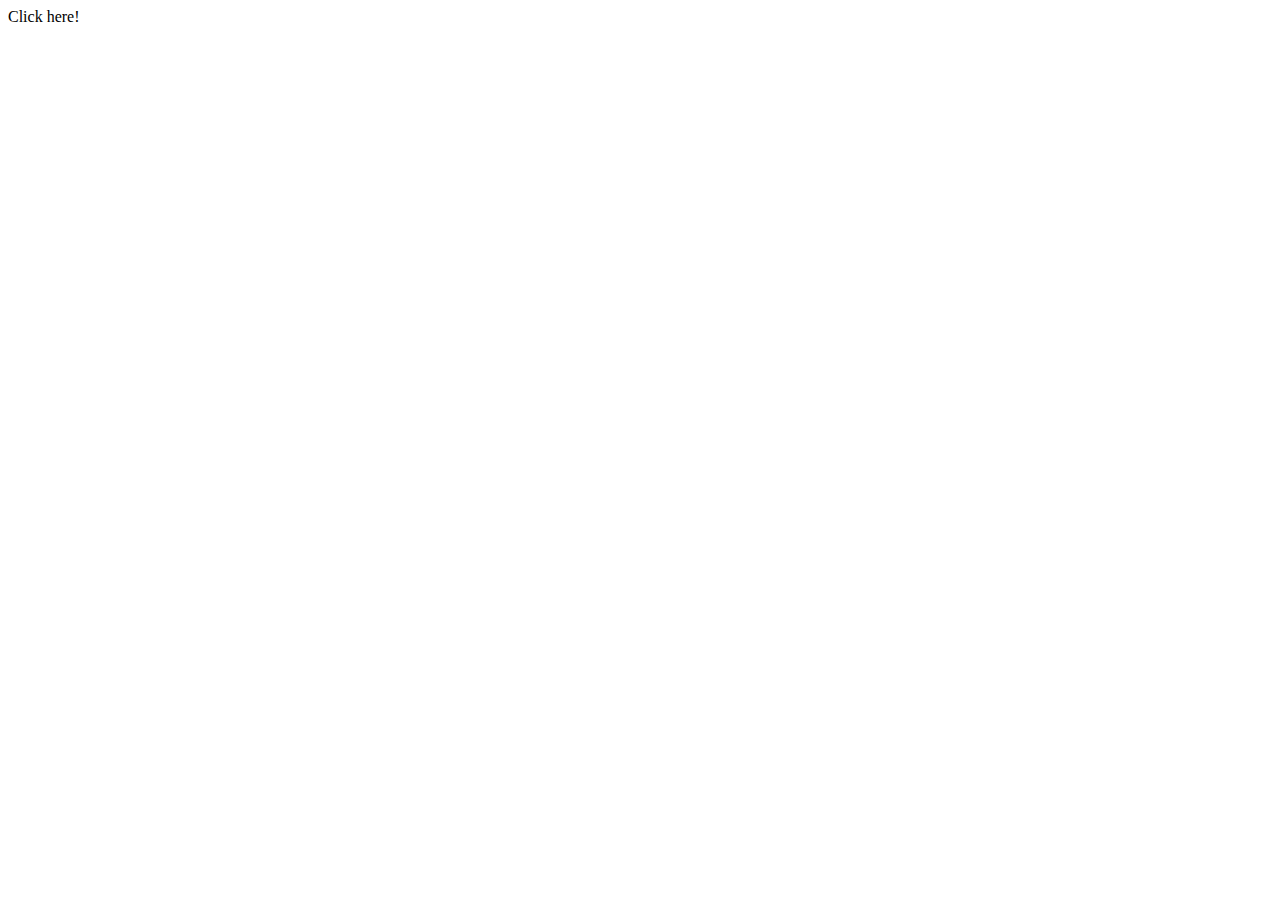
==== button.html @ 8c391a3c "Rename button.css to button.html" ====
<!DOCTYPE html>
<html lang="en">
<head>
    <meta charset="UTF-8">
    <meta name="viewport" content="width=device-width, initial-scale=1.0">
    <title>Main_menu</title>
<link rel="stylesheet" href="../MY_SELF/style.css">
<script>
    function changeh(){
            window.location.href = "../bai_thuc_hanh/index.html"
            }
</script>
</head>
<body>

    <div class="button" onclick="changeh()">
        Click here!
        
    </div>
    </body>
</body>
</html>
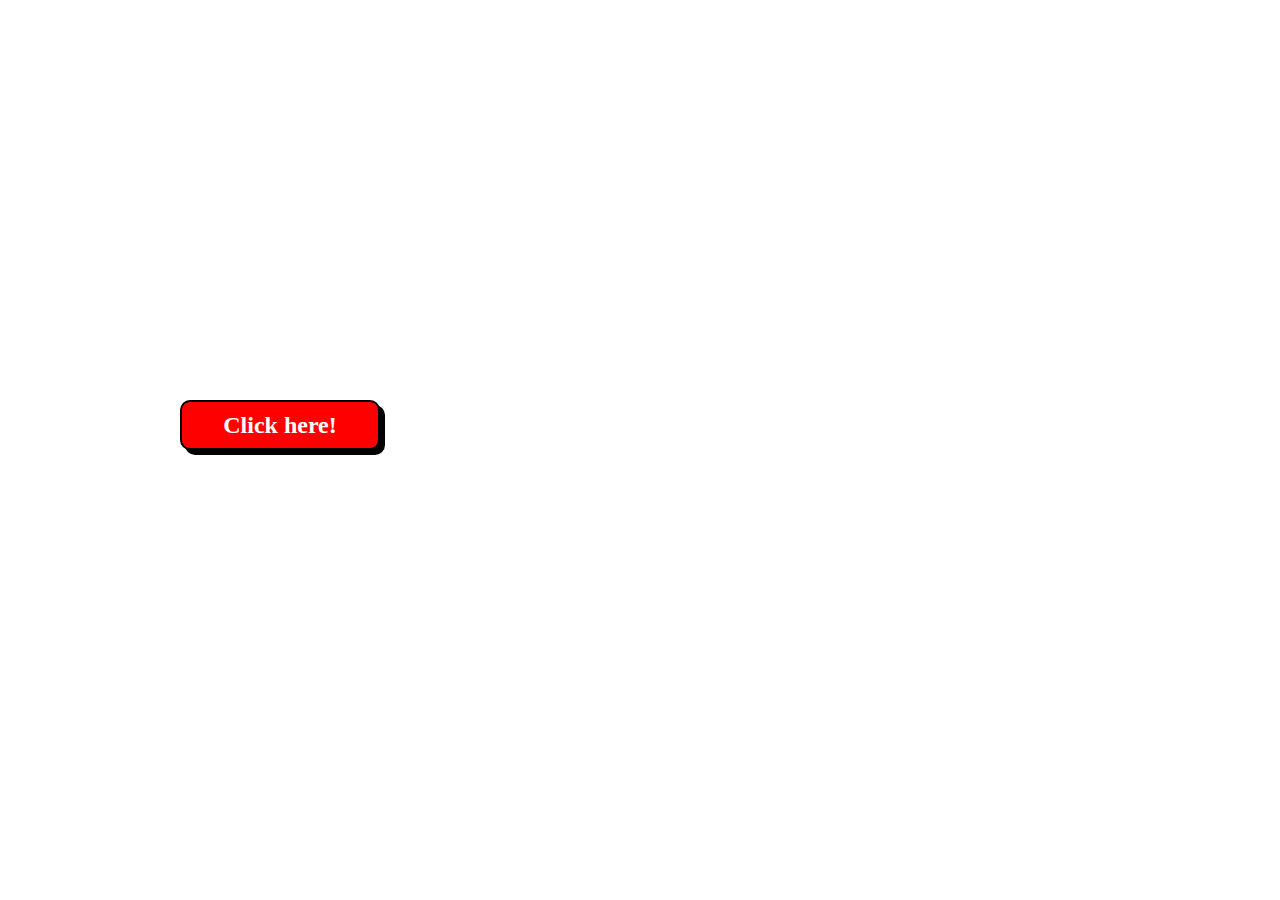
==== commit 03532729: "Update button.html" ====
--- a/button.html
+++ b/button.html
@@ -3,9 +3,50 @@
 <head>
     <meta charset="UTF-8">
     <meta name="viewport" content="width=device-width, initial-scale=1.0">
-    <title>Main_menu</title>
+   <title>Main_menu</title>
 <link rel="stylesheet" href="../MY_SELF/style.css">
-<script>
+<style>
+    *{
+    margin: 0 auto;
+    padding:  0;
+    box-sizing: border-box;
+}
+.button{
+    color: white;
+    text-decoration: none;
+    font-weight: bold;
+    font-size: 1.5em;
+}
+.button{
+    background-color: red;
+    width: 200px;
+    height: 50px;
+    display: flex;
+    justify-content: center;
+    align-items: center;
+    position: absolute;
+    top: 400px;
+    right: 900px;
+    border: 2px solid #000;
+    border-radius: 10px;
+    box-shadow: 5px 5px 0 #000;
+    transition: all 0.3s ease;
+}
+
+.button:hover{
+    background-color: aliceblue;
+    color: red;
+    border: 2px solid red;
+    box-shadow: 5px 5px 0 red;
+    cursor: pointer;
+}
+.button:active{
+    background-color: #fcf414;
+    box-shadow: none;
+    transform: translateY(4px);
+}
+</style>
+    <script>
     function changeh(){
             window.location.href = "../bai_thuc_hanh/index.html"
             }
